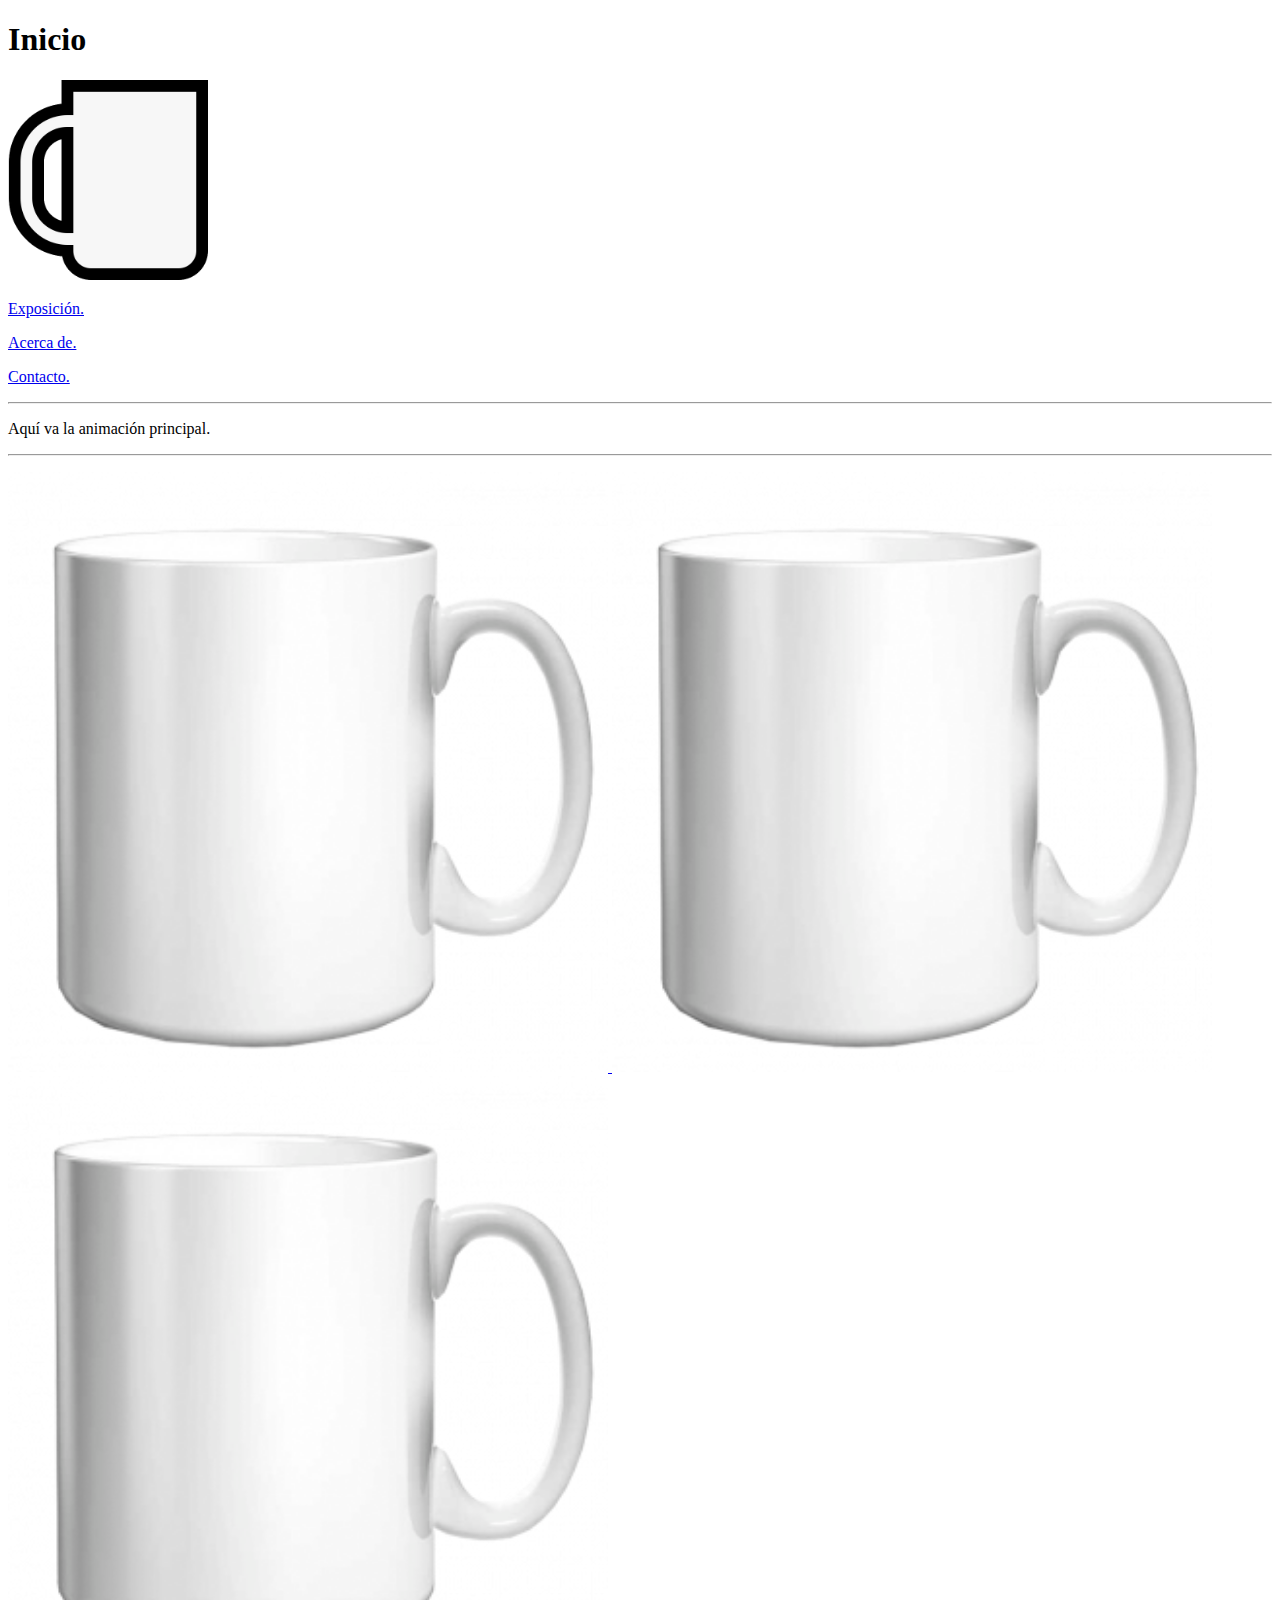
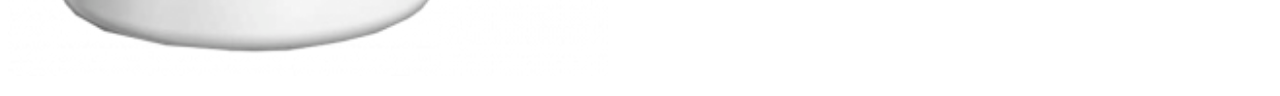
==== pages/index.html @ 8750d7f9 "Added DOCTYPE y META" ====
<!DOCTYPE html>

<meta charset='UTF-8'>
<meta name='keywords' content='TAZEXPO' > 

<!-- TAZEXPO SOURCE CODE -->
<html>


	<!-- Web Site Head -->
	<head>
		<title> TAZEXPO - Inicio </title>
		<link rel="icon" href="../images/logo.png">
	</head>


	<!-- Web Site Body -->
	<body>


		<!-- Top Div -->
		<div>
			<h1> Inicio </h1>
			<p> <a href="index.html"> <img src="../images/logo.png" alt="logo" height="200" width="200" ></a>  </p>
			<lu>
				<p> <a href="exposicion.html"> Exposición. </a> </p>
				<p> <a href="acerca_de.html"> Acerca de. </a> </p>
				<p> <a href="contacto.html"> Contacto. </a> </p>
			</lu>
		</div>


		<!-- Separator Div -->
		<div>
			<hr>
		</div>


		<!-- Main Animation Div -->
		<div>
			<p> Aquí va la animación principal. </p>
		</div>


		<!-- Separator Div -->
		<div>
			<hr>
		</div>
		
	</body>
	
	<footer>
		<p> <a href="exposicion.html"> <img src="../images/taza_blanca.png" alt="exposicion" height="600" width="600" > </a>
			<a href="acerca_de.html"> <img src="../images/taza_blanca.png" alt="acerca_de" height="600" width="600" > </a>
			<a href="contacto.html"> <img src="../images/taza_blanca.png" alt="contacto" height="600" width="600" > </a> </p>
	</footer>
</html>
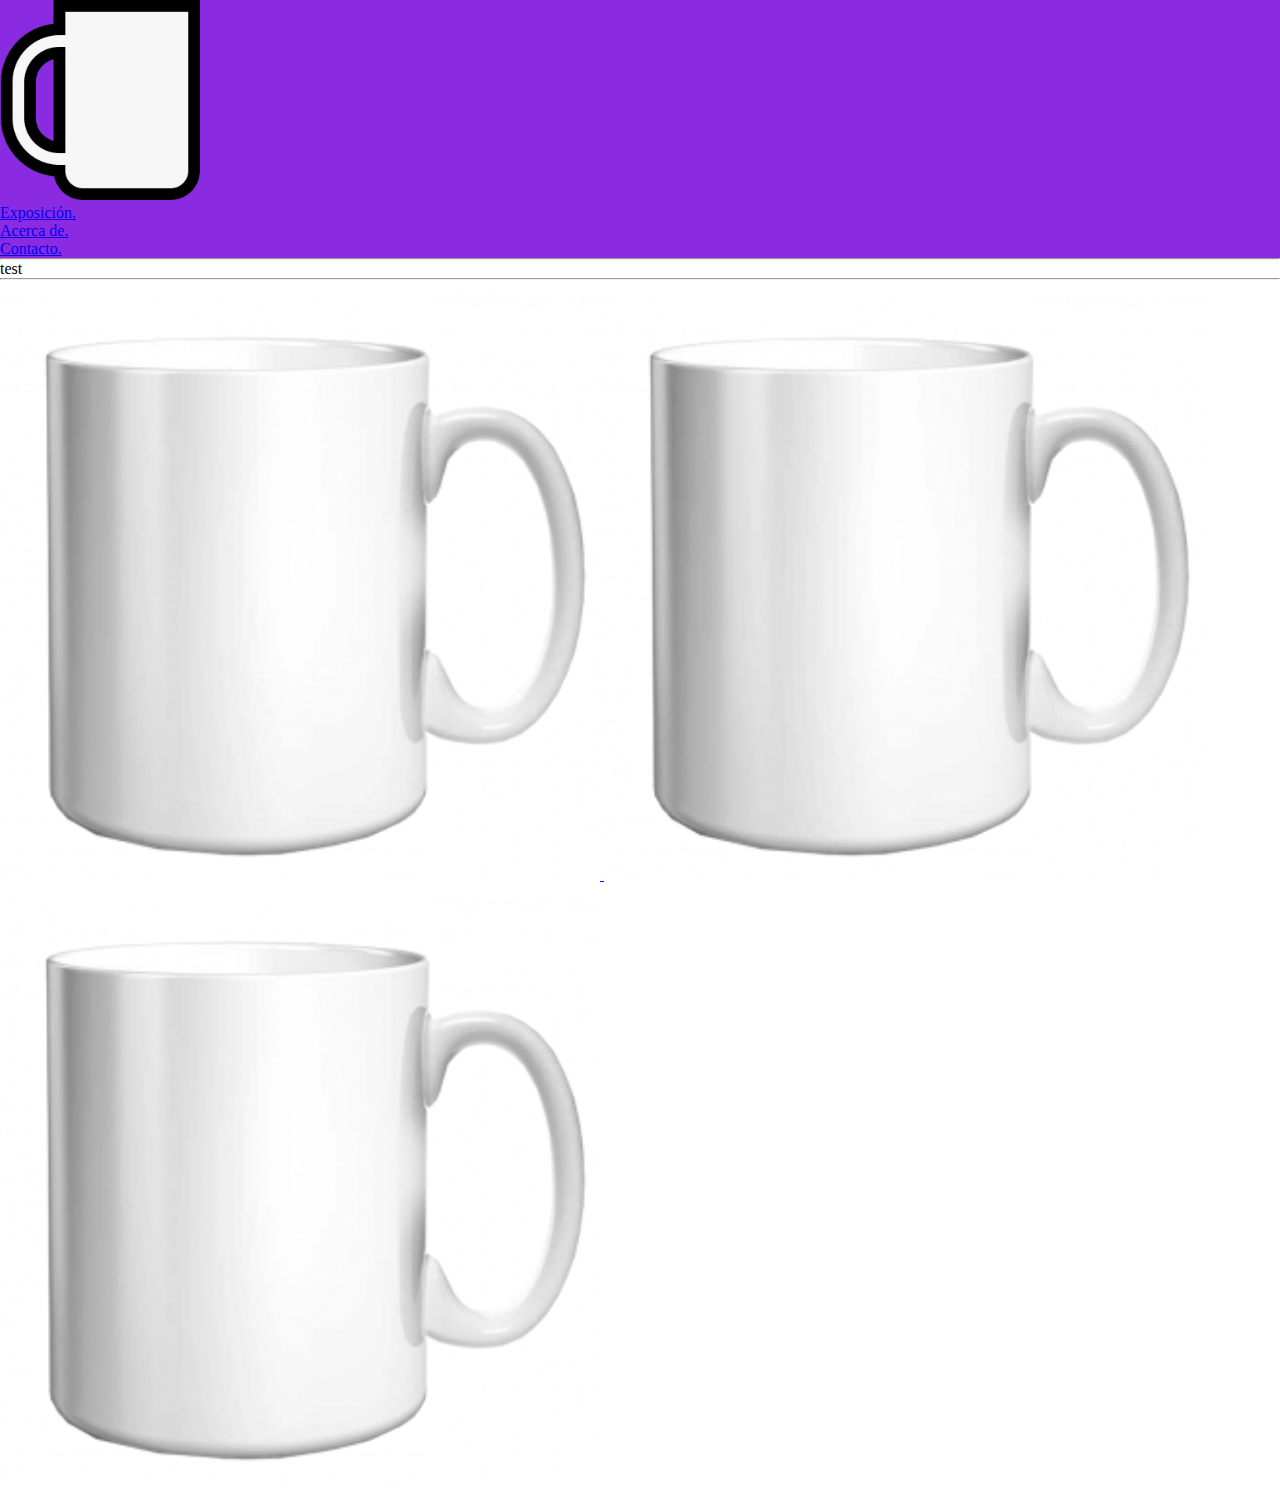
==== commit bdde221b: "Added cacharros" ====
--- a/pages/index.html
+++ b/pages/index.html
@@ -11,6 +11,7 @@
 	<head>
 		<title> TAZEXPO - Inicio </title>
 		<link rel="icon" href="../images/logo.png">
+		<link rel="stylesheet" href="../css/index.css">
 	</head>
 
 
@@ -19,15 +20,17 @@
 
 
 		<!-- Top Div -->
-		<div>
-			<h1> Inicio </h1>
+		<header class="menu">
+
 			<p> <a href="index.html"> <img src="../images/logo.png" alt="logo" height="200" width="200" ></a>  </p>
+			
 			<lu>
 				<p> <a href="exposicion.html"> Exposición. </a> </p>
 				<p> <a href="acerca_de.html"> Acerca de. </a> </p>
 				<p> <a href="contacto.html"> Contacto. </a> </p>
 			</lu>
-		</div>
+
+		</header>
 
 
 		<!-- Separator Div -->
@@ -37,8 +40,9 @@
 
 
 		<!-- Main Animation Div -->
-		<div>
-			<p> Aquí va la animación principal. </p>
+		<div id="animation" >
+			<p>test</p>
+			<script type="text/javascript" src="path-to-javascript-file.js"></script>
 		</div>
 
 
--- a/css/index.css
+++ b/css/index.css
@@ -0,0 +1,12 @@
+*, html {
+    margin: 0;
+    padding: 0;  
+}
+
+.menu {
+    background-color:blueviolet;
+}
+
+.icono {
+    position: relative;
+}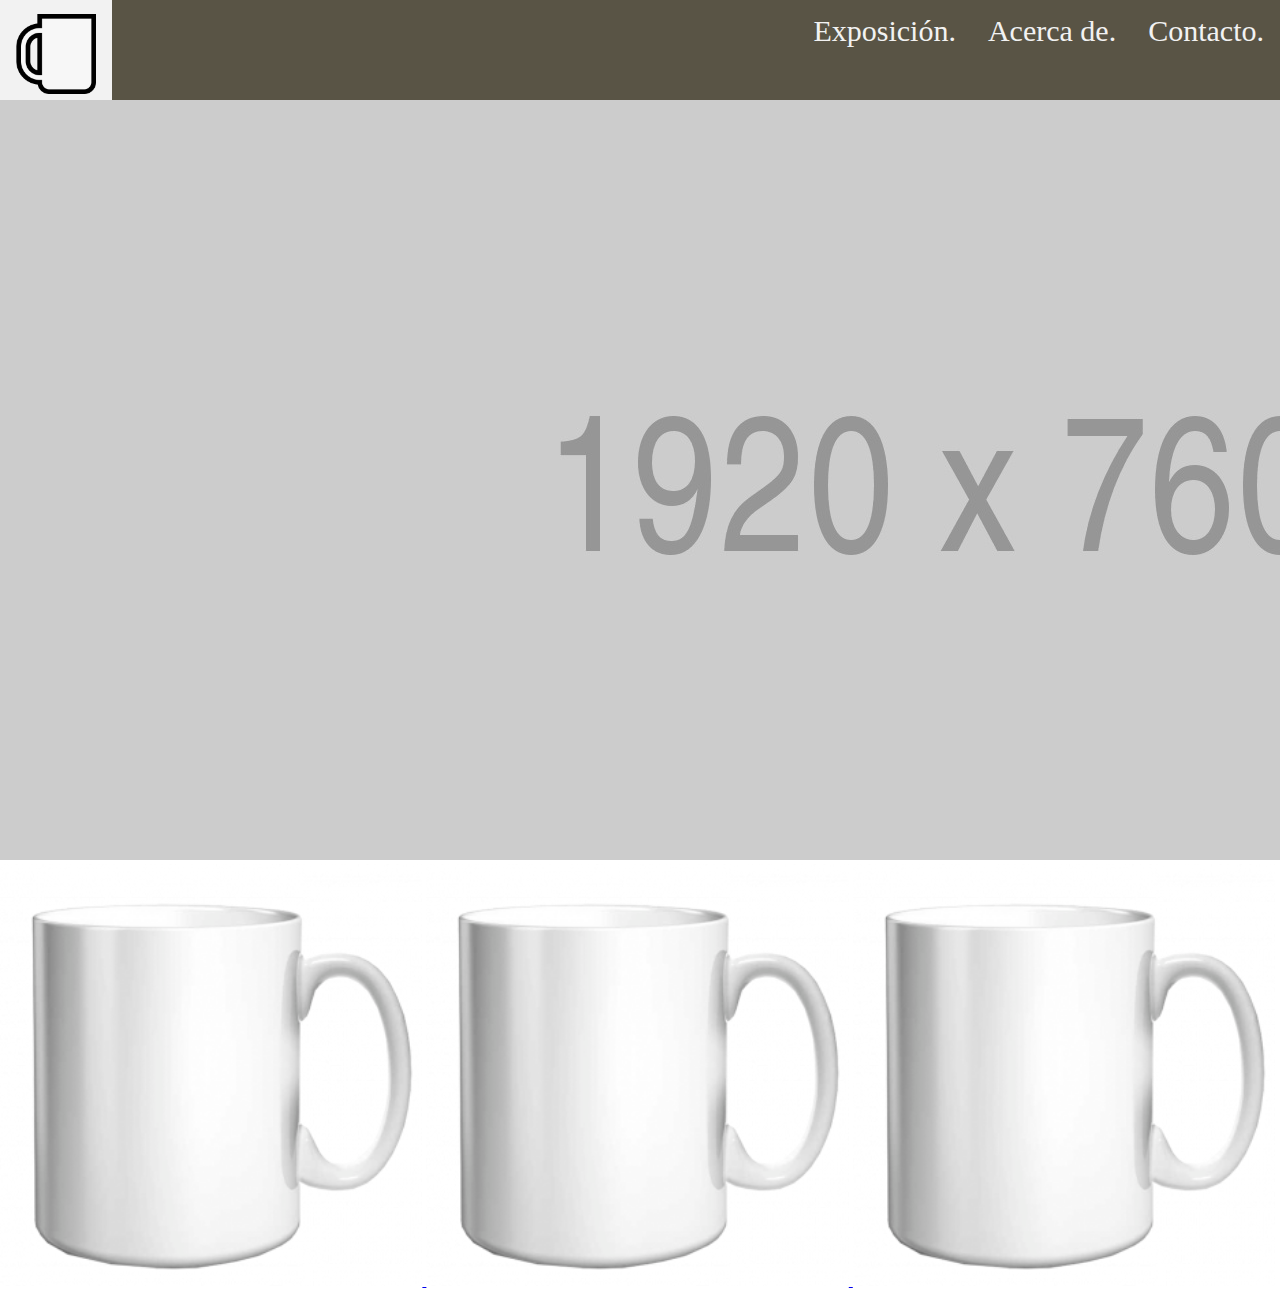
==== commit 06a11f2a: "Index" ====
--- a/pages/index.html
+++ b/pages/index.html
@@ -12,50 +12,34 @@
 		<title> TAZEXPO - Inicio </title>
 		<link rel="icon" href="../images/logo.png">
 		<link rel="stylesheet" href="../css/index.css">
+		<link rel="stylesheet" href="../css/nav.css">
 	</head>
-
 
 	<!-- Web Site Body -->
 	<body>
 
-
-		<!-- Top Div -->
-		<header class="menu">
-
-			<p> <a href="index.html"> <img src="../images/logo.png" alt="logo" height="200" width="200" ></a>  </p>
-			
-			<lu>
-				<p> <a href="exposicion.html"> Exposición. </a> </p>
-				<p> <a href="acerca_de.html"> Acerca de. </a> </p>
-				<p> <a href="contacto.html"> Contacto. </a> </p>
-			</lu>
-
+		<!-- Header -->
+		<header class="nav">
+			<a href="index.html"> <img src="../images/logo.png" alt="logo" height="100px" width="100px" ></a>
+			<div class="nav-right">
+				<a href="exposicion.html"> Exposición. </a>
+				<a href="acerca_de.html"> Acerca de. </a>
+				<a href="contacto.html"> Contacto. </a>
+			</div>
 		</header>
 
-
-		<!-- Separator Div -->
-		<div>
-			<hr>
+		<!-- Main Animation Div -->
+		<div class="animation" >
+			<img id="animation" src="../images/1920x760.jpg" alt="logo" >
 		</div>
 
-
-		<!-- Main Animation Div -->
-		<div id="animation" >
-			<p>test</p>
-			<script type="text/javascript" src="path-to-javascript-file.js"></script>
-		</div>
-
-
-		<!-- Separator Div -->
-		<div>
-			<hr>
-		</div>
+		<!-- Footer -->
+		<footer>
+			<p> <a href="exposicion.html"> <img src="../images/taza_blanca.png" alt="exposicion"> </a>
+				<a href="acerca_de.html"> <img src="../images/taza_blanca.png" alt="acerca_de"> </a>
+				<a href="contacto.html"> <img src="../images/taza_blanca.png" alt="contacto"> </a> </p>
+		</footer>
 		
 	</body>
 	
-	<footer>
-		<p> <a href="exposicion.html"> <img src="../images/taza_blanca.png" alt="exposicion" height="600" width="600" > </a>
-			<a href="acerca_de.html"> <img src="../images/taza_blanca.png" alt="acerca_de" height="600" width="600" > </a>
-			<a href="contacto.html"> <img src="../images/taza_blanca.png" alt="contacto" height="600" width="600" > </a> </p>
-	</footer>
 </html>--- a/css/index.css
+++ b/css/index.css
@@ -3,10 +3,23 @@
     padding: 0;  
 }
 
-.menu {
-    background-color:blueviolet;
+header {
+    position: sticky;
+    top: 0;
 }
 
-.icono {
-    position: relative;
+.animation {
+    margin-top: 100px;
+    width: 100%;
+    height: 90%;
+}
+
+footer {
+    width: 100%;
+    height: 10%;
+}
+
+footer img {
+    width: 33%;
+    height:auto;
 }--- a/css/nav.css
+++ b/css/nav.css
@@ -0,0 +1,39 @@
+.nav{
+    overflow: hidden;
+    background-color: #595445;
+    position: fixed;
+    top: 0;
+    width: 100%;
+    height: 100px;
+}
+
+.nav-right{
+    float: right;
+    align-self: center; 
+    grid-area: form; 
+    height: 100px;
+}
+
+.nav a{
+    float: left;
+    color: #f2f2f2;
+    text-align: center;
+    padding: 14px 16px;
+    text-decoration: none;
+    font-size: 30px;
+    text-align: center;
+    
+}
+
+.nav a:hover{
+    background-color: #f2f2f2;
+    color: #595445;
+}
+
+.nav img{
+    height: 80px;
+    width: 80px;
+    margin-top: 0px;
+    margin-left: 0px;
+    margin-bottom: 0px;
+}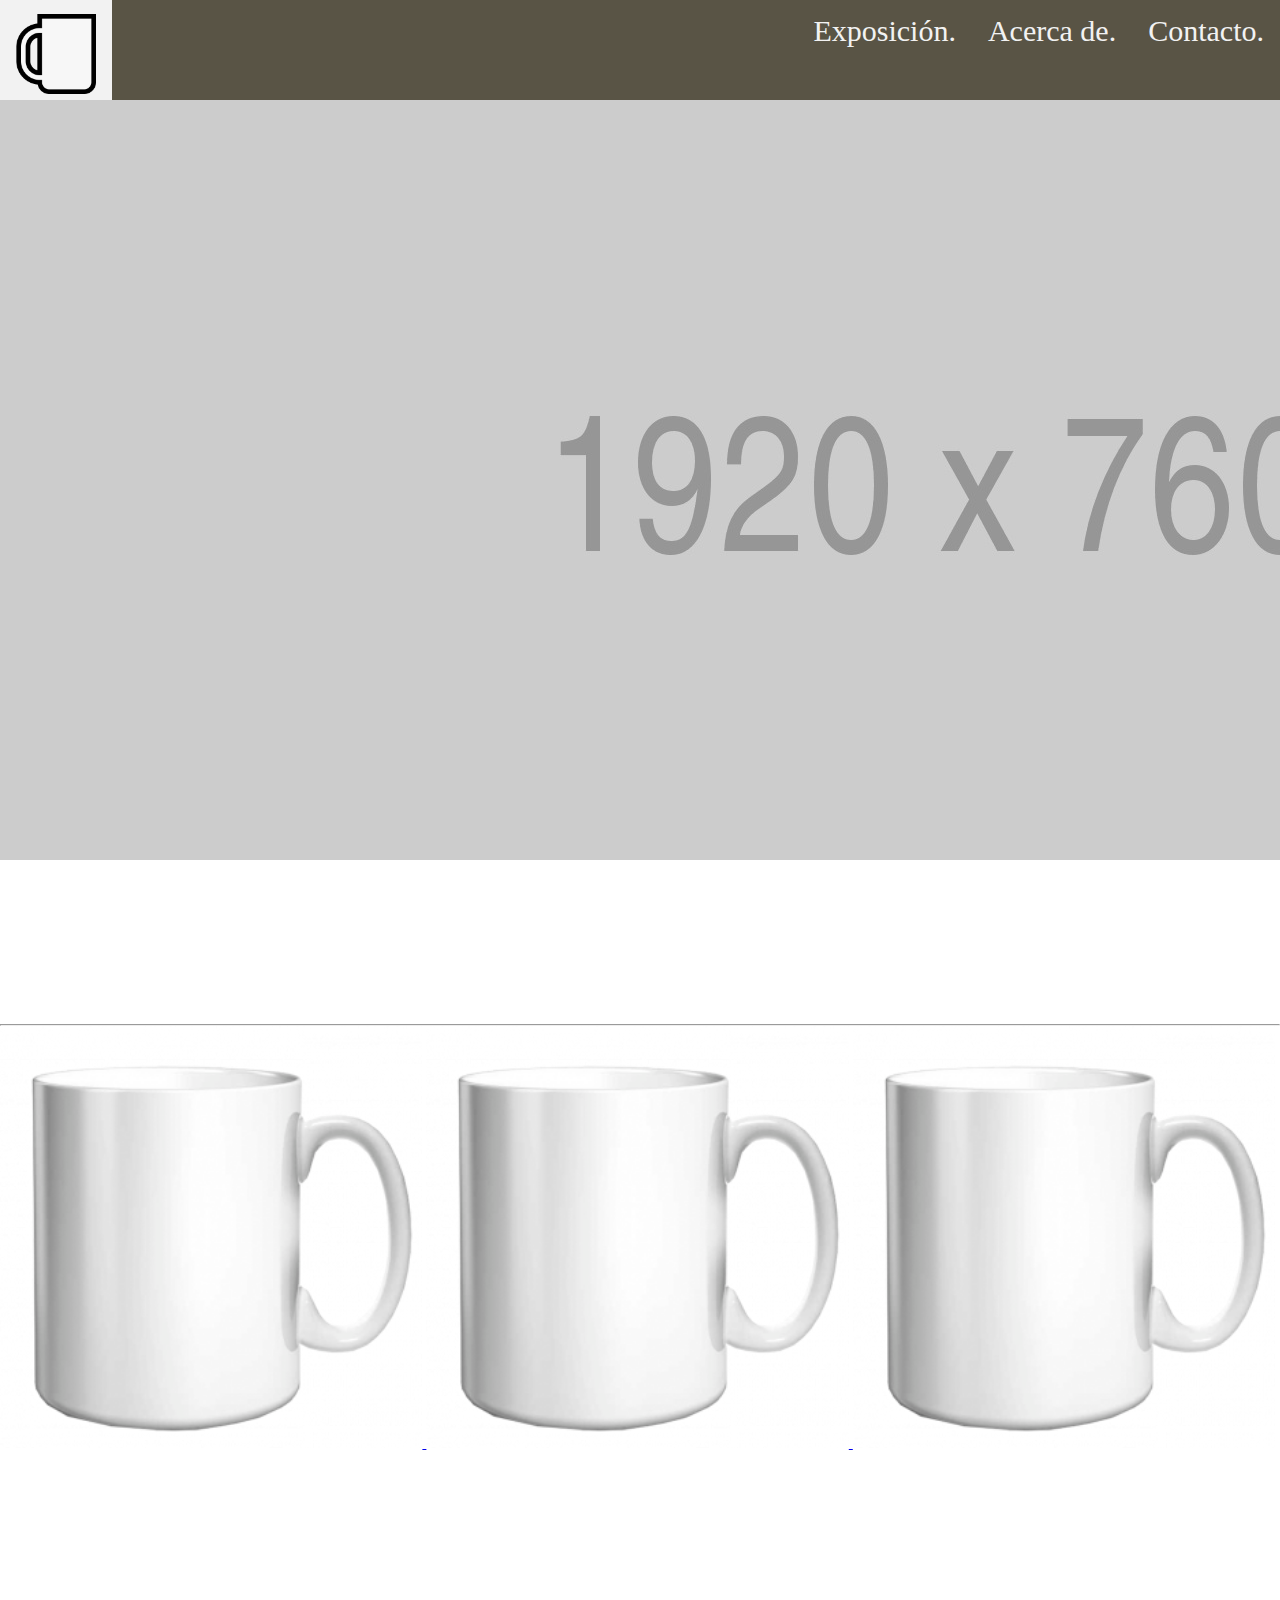
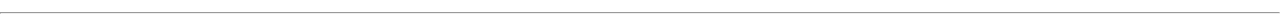
==== commit ffdb841e: "index" ====
--- a/pages/index.html
+++ b/pages/index.html
@@ -33,11 +33,23 @@
 			<img id="animation" src="../images/1920x760.jpg" alt="logo" >
 		</div>
 
+		<!-- Separator Div -->
+		<div class="separator">
+			<hr>
+		</div>
+
 		<!-- Footer -->
 		<footer>
+			
 			<p> <a href="exposicion.html"> <img src="../images/taza_blanca.png" alt="exposicion"> </a>
 				<a href="acerca_de.html"> <img src="../images/taza_blanca.png" alt="acerca_de"> </a>
 				<a href="contacto.html"> <img src="../images/taza_blanca.png" alt="contacto"> </a> </p>
+
+			<!-- Separator Div -->
+			<div class="separator">
+				<hr>
+			</div>
+		
 		</footer>
 		
 	</body>
--- a/css/index.css
+++ b/css/index.css
@@ -22,4 +22,9 @@
 footer img {
     width: 33%;
     height:auto;
+}
+
+.separator {
+    padding-top: 160px;
+    color: white;
 }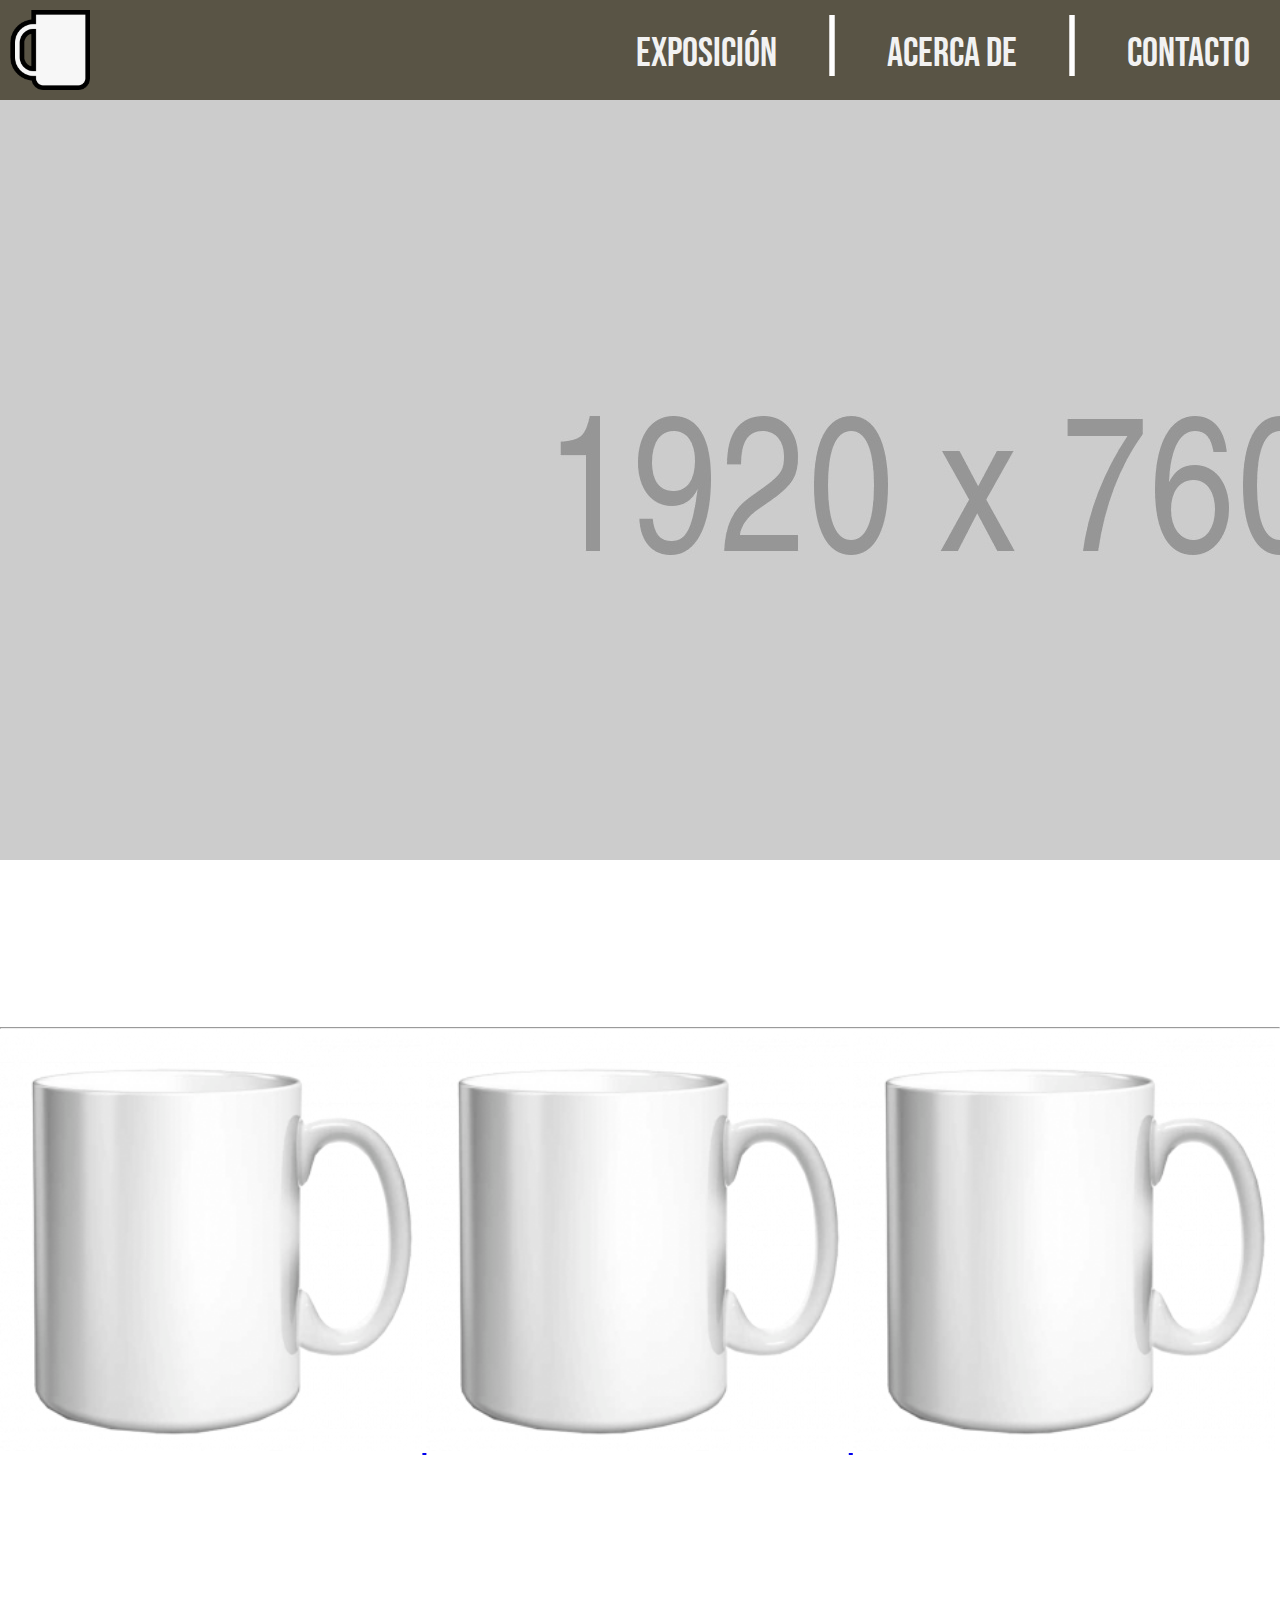
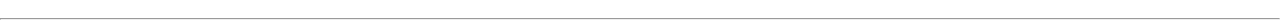
==== commit b6daf215: "Cambios definitivos" ====
--- a/pages/index.html
+++ b/pages/index.html
@@ -22,9 +22,11 @@
 		<header class="nav">
 			<a href="index.html"> <img src="../images/logo.png" alt="logo" height="100px" width="100px" ></a>
 			<div class="nav-right">
-				<a href="exposicion.html"> Exposición. </a>
-				<a href="acerca_de.html"> Acerca de. </a>
-				<a href="contacto.html"> Contacto. </a>
+				<a href="exposicion.html"> Exposición </a>
+				<span class="barra">|</span>
+				<a href="acerca_de.html"> Acerca de </a>
+				<span class="barra">|</span>
+				<a href="contacto.html"> Contacto </a>
 			</div>
 		</header>
 
--- a/css/nav.css
+++ b/css/nav.css
@@ -1,31 +1,39 @@
+@font-face {
+    font-family: myFirstFont;
+    src: url(../fonts/BebasNeue-Regular.ttf);
+}
+
+body{
+    font-family: myFirstFont;
+    font-size: x-large;
+}
+
 .nav{
     overflow: hidden;
     background-color: #595445;
     position: fixed;
     top: 0;
     width: 100%;
+    align-self: center;
     height: 100px;
 }
 
 .nav-right{
     float: right;
+    height: 100px;
     align-self: center; 
-    grid-area: form; 
-    height: 100px;
 }
 
-.nav a{
+.nav-right a{
     float: left;
     color: #f2f2f2;
     text-align: center;
-    padding: 14px 16px;
     text-decoration: none;
-    font-size: 30px;
-    text-align: center;
-    
+    font-size: 40px;
+    padding: 30px;
 }
 
-.nav a:hover{
+.nav-right a:hover{
     background-color: #f2f2f2;
     color: #595445;
 }
@@ -33,7 +41,32 @@
 .nav img{
     height: 80px;
     width: 80px;
-    margin-top: 0px;
-    margin-left: 0px;
-    margin-bottom: 0px;
+    padding: 10px;
+}
+
+.barra{
+    color: white;
+    font-size: 60px;
+    padding: 10px;
+    float: left;
+    text-align: center;
+}
+
+/*@media screen and (min-width: 801px) {
+    .nav-right a {
+        font-size: 30px;
+    }
+}*/
+
+@media screen and (max-width: 800px) {
+    .nav-right a {
+        font-size: 30px;
+        padding-left: 5px;
+        padding-right: 5px;
+    }
+
+    /*.barra{
+        font-size: 60px;
+        padding: 0px;
+    }*/
 }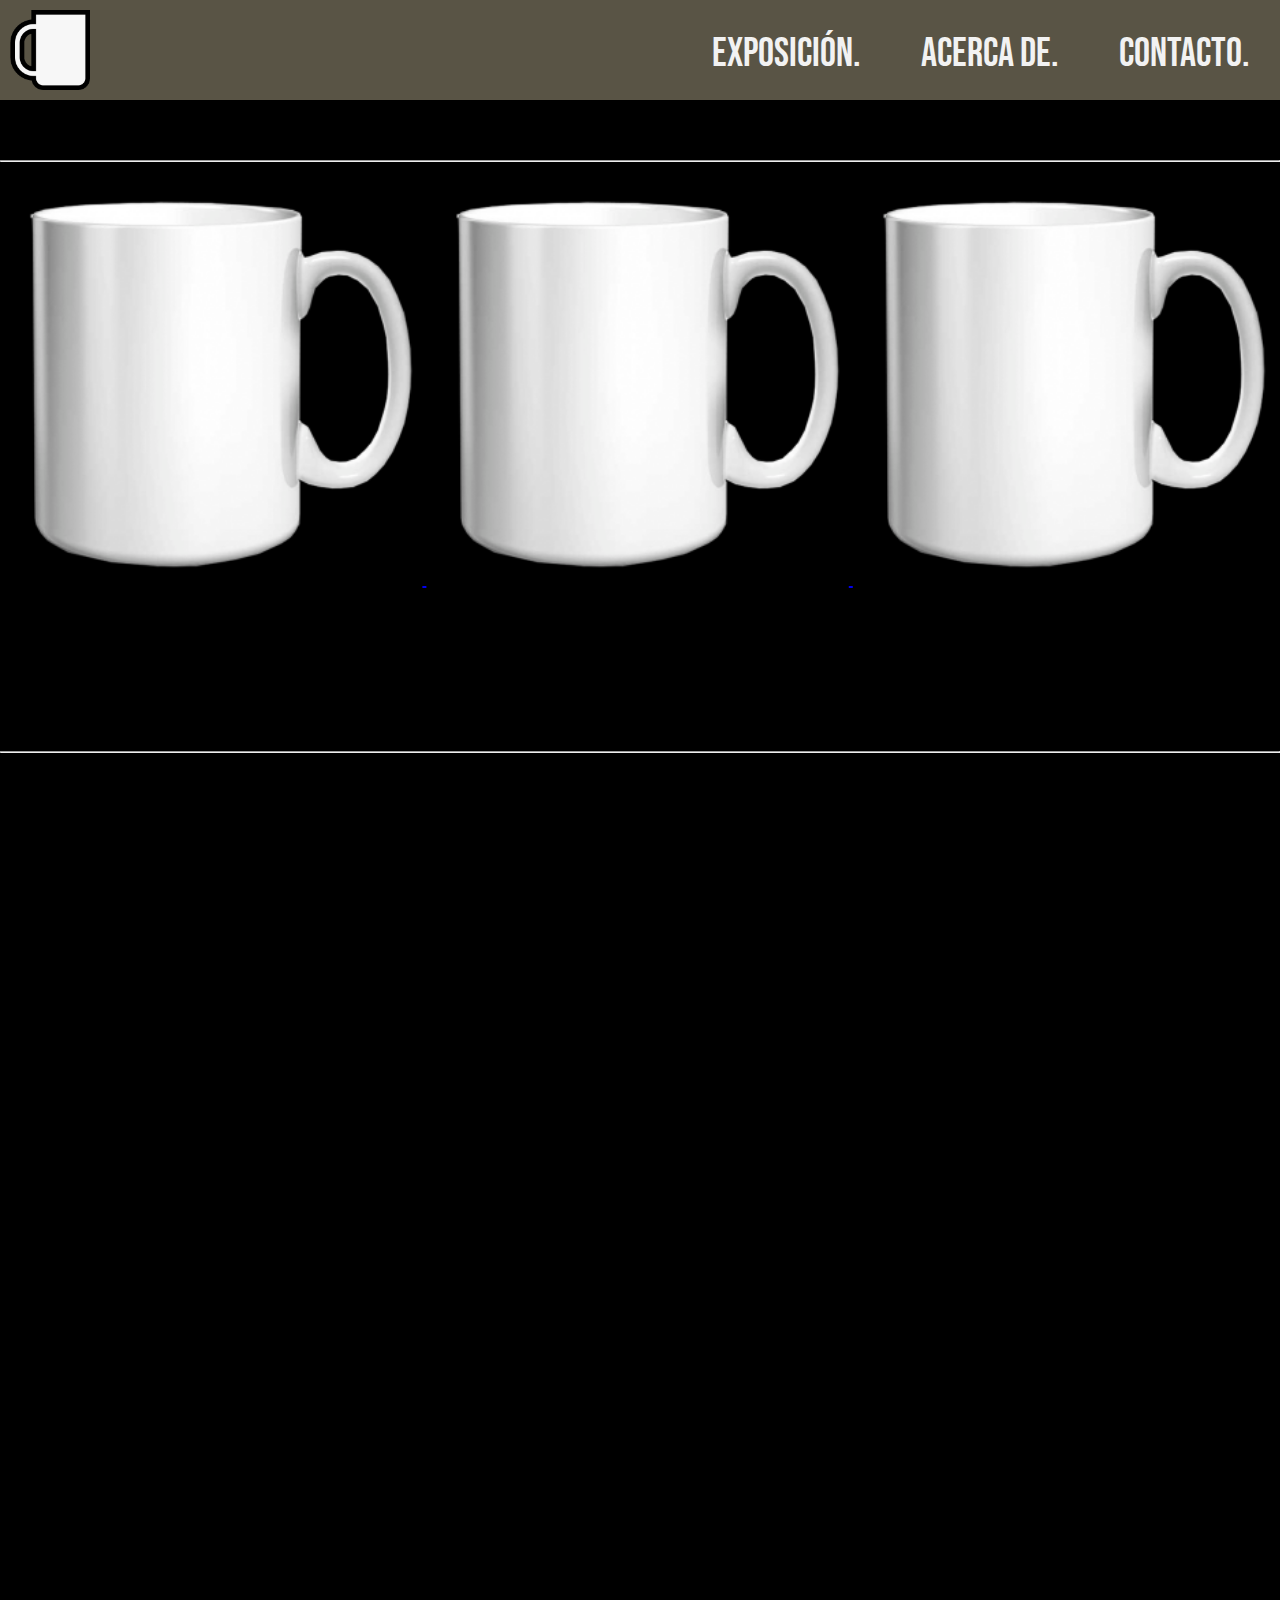
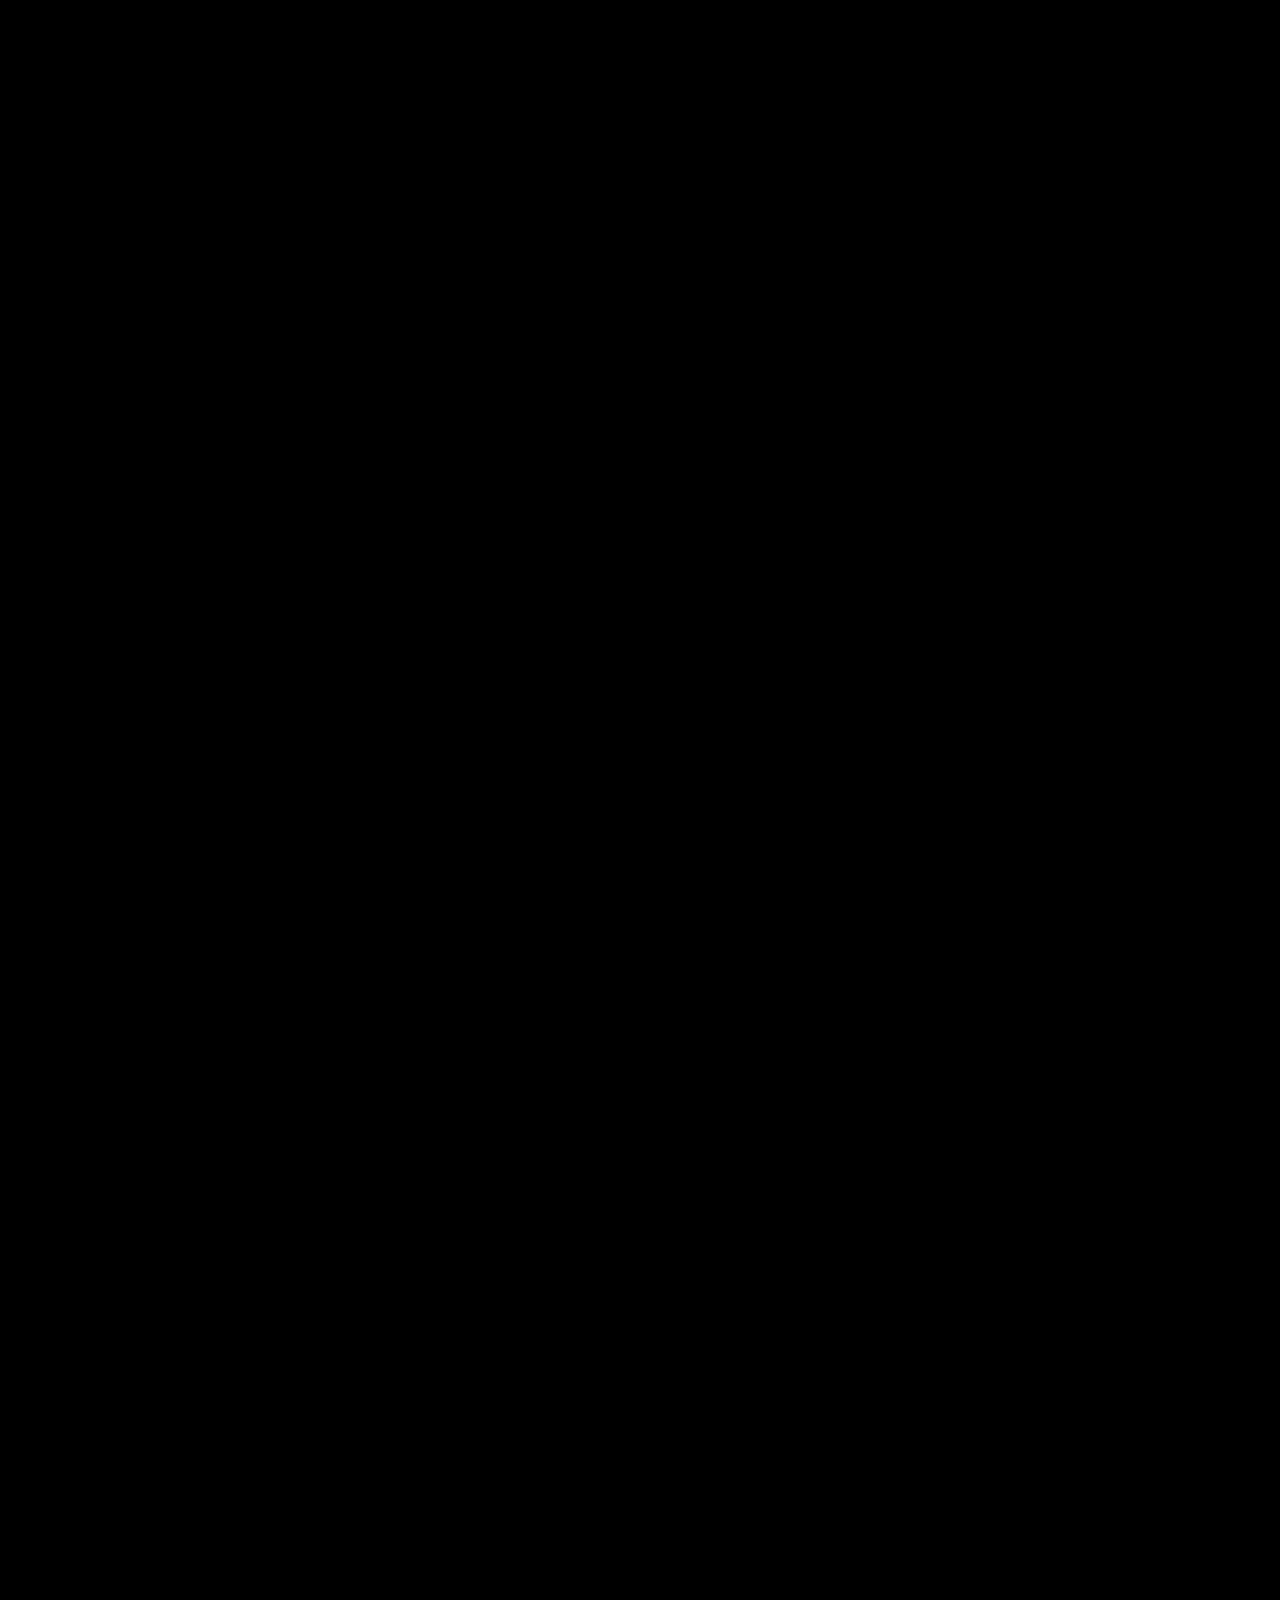
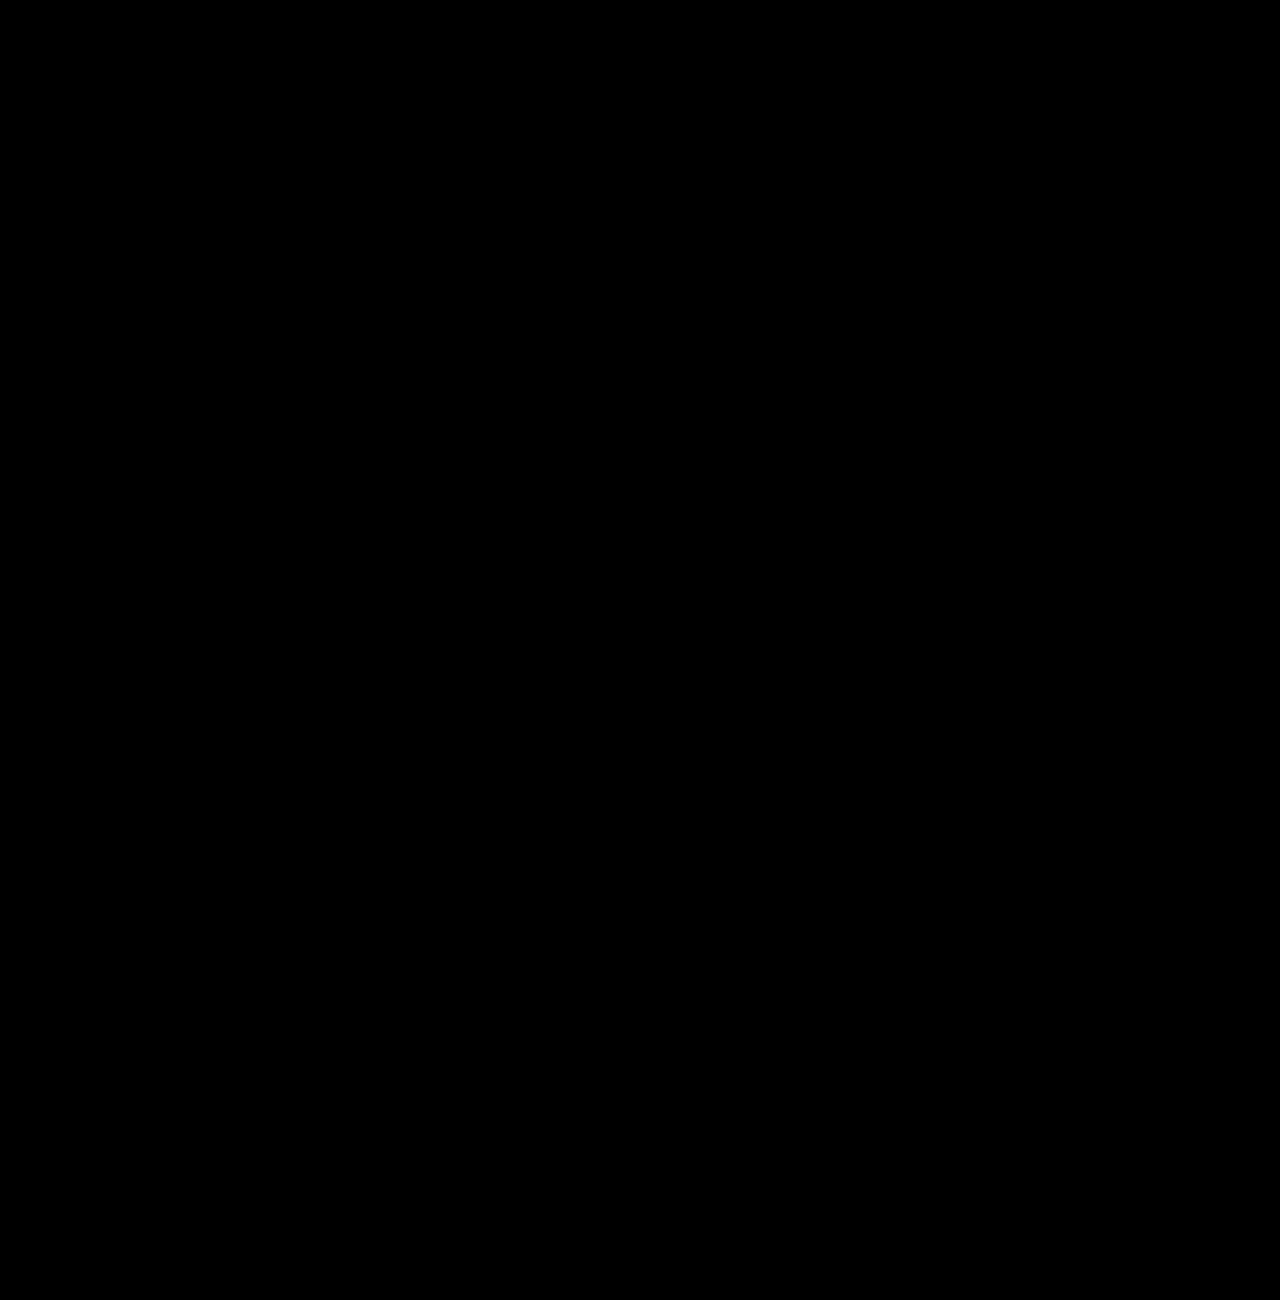
==== commit 17495579: "anim" ====
--- a/pages/index.html
+++ b/pages/index.html
@@ -13,6 +13,9 @@
 		<link rel="icon" href="../images/logo.png">
 		<link rel="stylesheet" href="../css/index.css">
 		<link rel="stylesheet" href="../css/nav.css">
+
+		<script src="../js/animacion_principal.js" async></script>
+
 	</head>
 
 	<!-- Web Site Body -->
@@ -22,18 +25,14 @@
 		<header class="nav">
 			<a href="index.html"> <img src="../images/logo.png" alt="logo" height="100px" width="100px" ></a>
 			<div class="nav-right">
-				<a href="exposicion.html"> Exposición </a>
-				<span class="barra">|</span>
-				<a href="acerca_de.html"> Acerca de </a>
-				<span class="barra">|</span>
-				<a href="contacto.html"> Contacto </a>
+				<a href="exposicion.html"> Exposición. </a>
+				<a href="acerca_de.html"> Acerca de. </a>
+				<a href="contacto.html"> Contacto. </a>
 			</div>
 		</header>
 
 		<!-- Main Animation Div -->
-		<div class="animation" >
-			<img id="animation" src="../images/1920x760.jpg" alt="logo" >
-		</div>
+		<canvas id="animation_canvas"></canvas>
 
 		<!-- Separator Div -->
 		<div class="separator">
--- a/css/index.css
+++ b/css/index.css
@@ -1,6 +1,8 @@
 *, html {
     margin: 0;
     padding: 0;  
+html {
+    height: 100vh; 
 }
 
 header {
@@ -27,4 +29,19 @@
 .separator {
     padding-top: 160px;
     color: white;
+}
+
+body {
+    overflow-x: hidden;
+    height: 500vh;
+    background:  #000;
+}
+
+canvas {
+    position: fixed;
+    left: 50%;
+    top: 50%;
+    transform: translate(-50%, -50%);
+    max-width: 100vw;
+    max-height: 100vh;
 }--- a/css/nav.css
+++ b/css/nav.css
@@ -16,6 +16,7 @@
     width: 100%;
     align-self: center;
     height: 100px;
+    z-index: 4;
 }
 
 .nav-right{
@@ -52,21 +53,10 @@
     text-align: center;
 }
 
-/*@media screen and (min-width: 801px) {
-    .nav-right a {
-        font-size: 30px;
-    }
-}*/
-
 @media screen and (max-width: 800px) {
     .nav-right a {
         font-size: 30px;
         padding-left: 5px;
         padding-right: 5px;
     }
-
-    /*.barra{
-        font-size: 60px;
-        padding: 0px;
-    }*/
 }